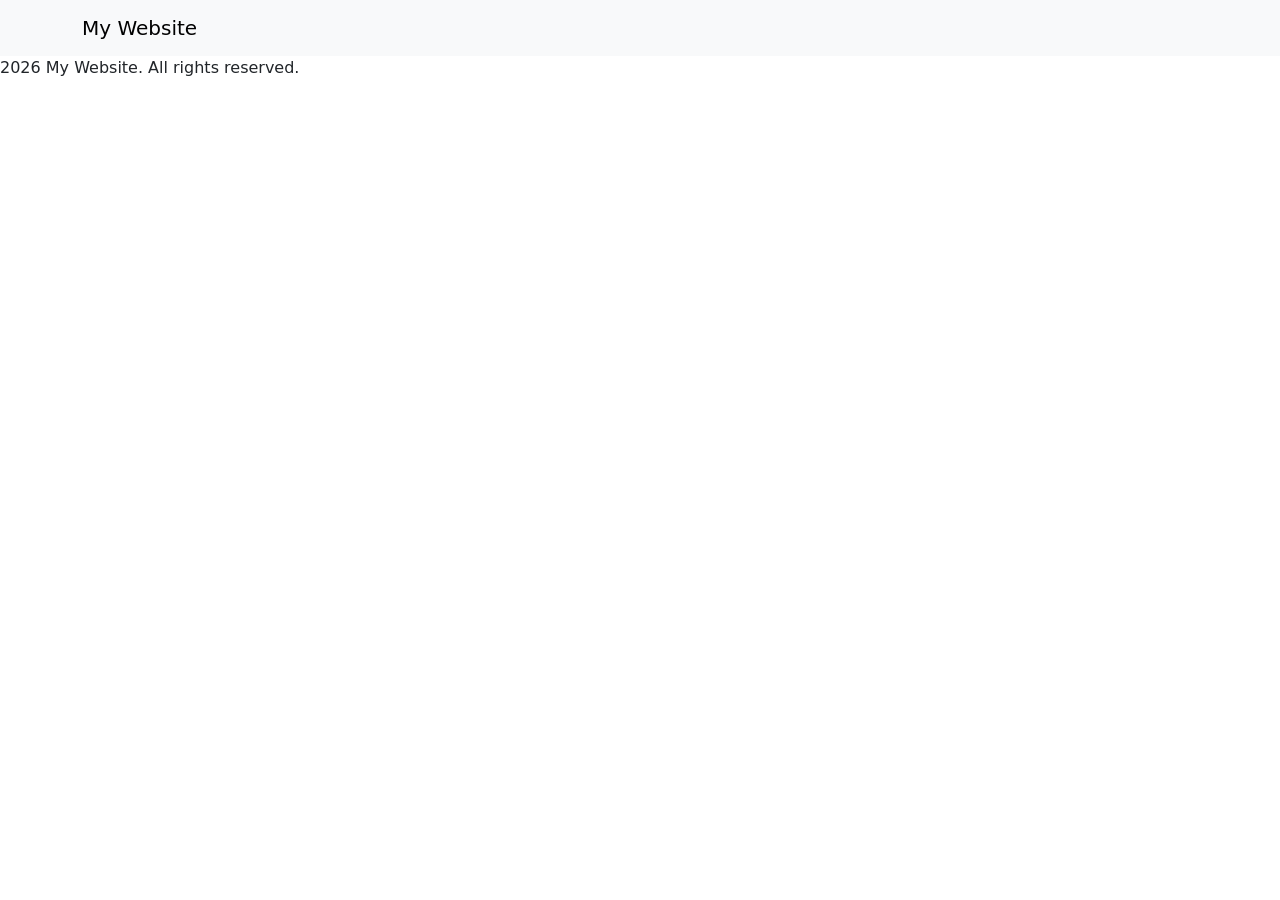
==== index.html @ c9a03036 "AJOUT => header" ====
<!DOCTYPE html>
<html lang="en">
<head>
    <meta charset="UTF-8">
    <meta name="viewport" content="width=device-width, initial-scale=1.0">
    <title>Document</title>

    <!-- Bootstrap CSS -->
    <link href="https://cdn.jsdelivr.net/npm/bootstrap@5.0.2/dist/css/bootstrap.min.css" rel="stylesheet" integrity="sha384-EVSTQN3/azprG1Anm3QDgpJLIm9Nao0Yz1ztcQTwFspd3yD65VohhpuuCOmLASjC" crossorigin="anonymous">
</head>
<body>
    <header>
        <nav class="navbar navbar-expand-lg navbar-light bg-light">
            <div class="container">
                <a class="navbar-brand" href="#">My Website</a>
            </div>
        </nav>
    </header>

    <!-- Bootstrap JS -->
    <script src="https://cdn.jsdelivr.net/npm/bootstrap@5.0.2/dist/js/bootstrap.bundle.min.js" integrity="sha384-MrcW6ZMFYlzcLA8Nl+NtUVF0sA7MsXsP1UyJoMp4YLEuNSfAP+JcXn/tWtIaxVXM" crossorigin="anonymous"></script>
</body>
<footer>
    <p>2026 My Website. All rights reserved.</p>
</footer>
</html>
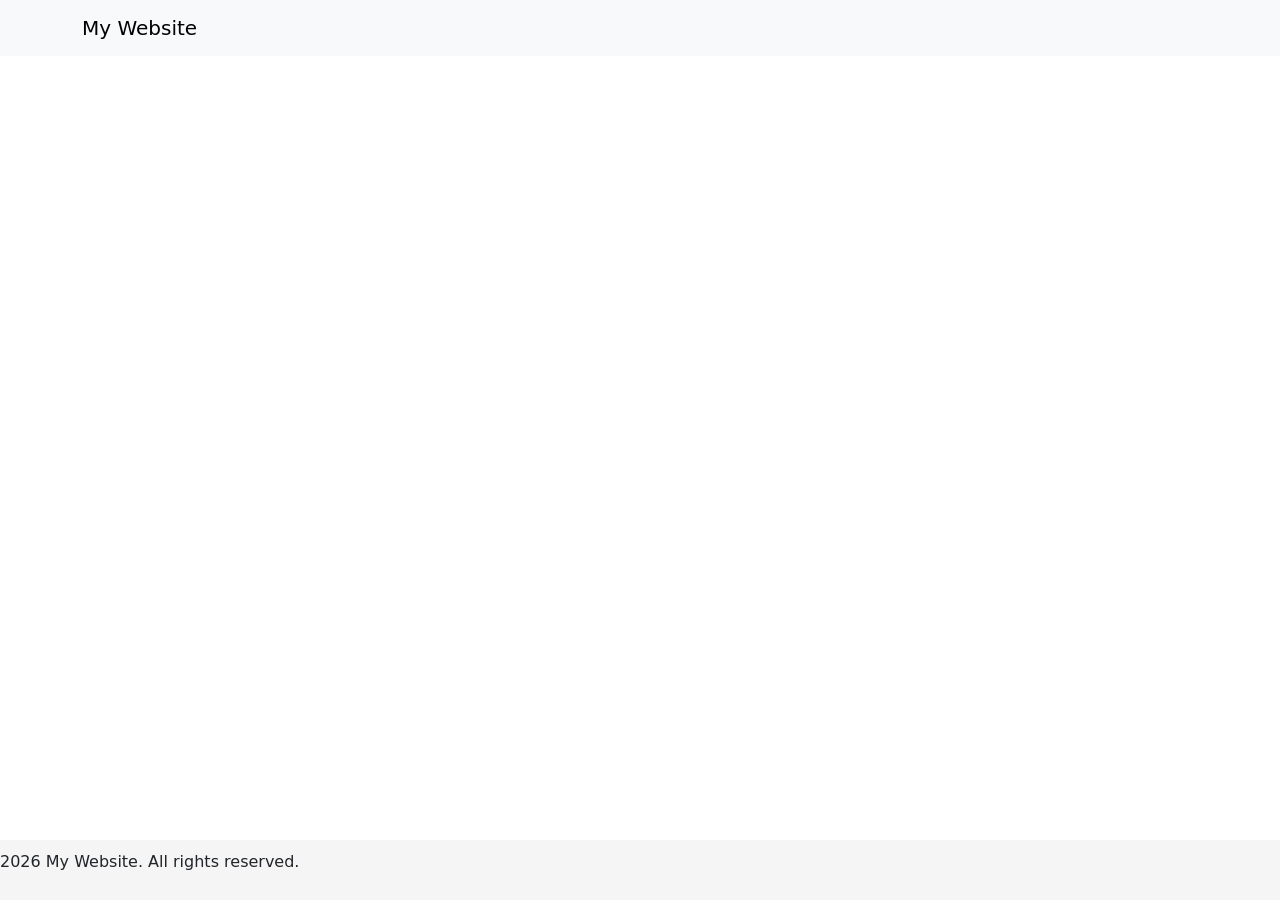
==== commit 68f46793: "MAJ => index.html => utilisation base.css" ====
--- a/index.html
+++ b/index.html
@@ -6,7 +6,9 @@
     <title>Document</title>
 
     <!-- Bootstrap CSS -->
-    <link href="https://cdn.jsdelivr.net/npm/bootstrap@5.0.2/dist/css/bootstrap.min.css" rel="stylesheet" integrity="sha384-EVSTQN3/azprG1Anm3QDgpJLIm9Nao0Yz1ztcQTwFspd3yD65VohhpuuCOmLASjC" crossorigin="anonymous">
+    <link href="https://cdn.jsdelivr.net/npm/bootstrap@5.0.2/dist/css/bootstrap.min.css" rel="stylesheet" 
+    integrity="sha384-EVSTQN3/azprG1Anm3QDgpJLIm9Nao0Yz1ztcQTwFspd3yD65VohhpuuCOmLASjC" crossorigin="anonymous">
+    <link rel="stylesheet" href="CSS/base.css">
 </head>
 <body>
     <header>
--- a/CSS/base.css
+++ b/CSS/base.css
@@ -0,0 +1,29 @@
+#reseaux {
+    display: grid;
+    justify-content: flex-end;
+}
+
+@media (min-width: 992px) {
+    #nav_div_button_menu {
+        display: none;
+    }
+}
+
+@media (max-width: 991.98px) { 
+    .container-navbar-perso {
+        margin-left: 0 !important;
+    }
+    #reseaux {
+        justify-content: flex-end;
+    }
+ }
+
+footer {
+    position: absolute;
+    bottom: 0;
+    width: 100%;
+    height: 60px;
+    background-color: #f5f5f5;
+    display: grid;
+    align-items: center;
+}
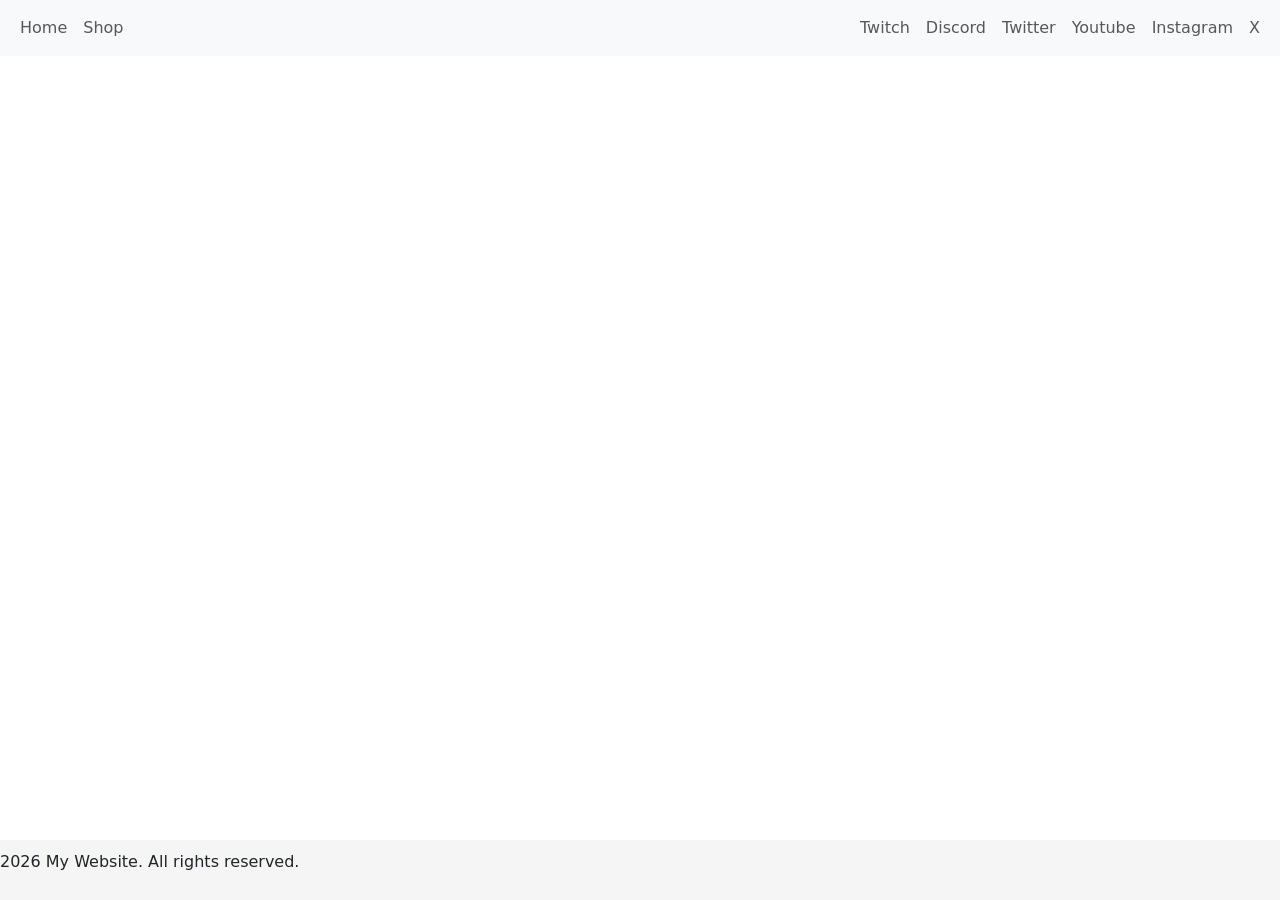
==== commit cdc78f3d: "MAJ => index.html => insertion du navbar via js" ====
--- a/index.html
+++ b/index.html
@@ -11,16 +11,13 @@
     <link rel="stylesheet" href="CSS/base.css">
 </head>
 <body>
-    <header>
-        <nav class="navbar navbar-expand-lg navbar-light bg-light">
-            <div class="container">
-                <a class="navbar-brand" href="#">My Website</a>
-            </div>
-        </nav>
+    <header id="my_header" include_html_perso="composant/navbar.html">
     </header>
 
     <!-- Bootstrap JS -->
-    <script src="https://cdn.jsdelivr.net/npm/bootstrap@5.0.2/dist/js/bootstrap.bundle.min.js" integrity="sha384-MrcW6ZMFYlzcLA8Nl+NtUVF0sA7MsXsP1UyJoMp4YLEuNSfAP+JcXn/tWtIaxVXM" crossorigin="anonymous"></script>
+    <script src="https://cdn.jsdelivr.net/npm/bootstrap@5.0.2/dist/js/bootstrap.bundle.min.js" 
+    integrity="sha384-MrcW6ZMFYlzcLA8Nl+NtUVF0sA7MsXsP1UyJoMp4YLEuNSfAP+JcXn/tWtIaxVXM" crossorigin="anonymous"></script>
+    <script src="js/navbar.js"></script>
 </body>
 <footer>
     <p>2026 My Website. All rights reserved.</p>
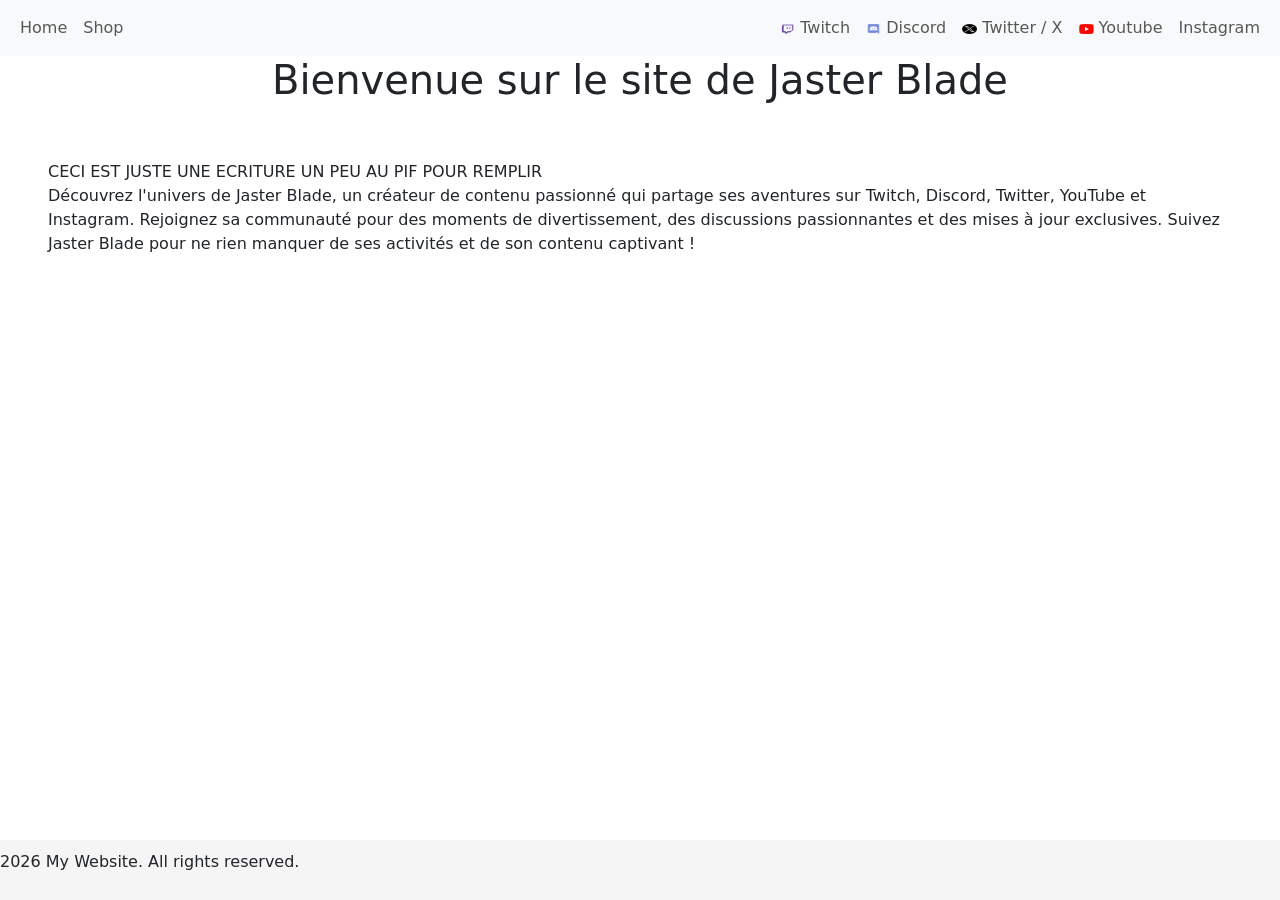
==== commit 881f9df4: "AJOUT => index.html => titre page + 1er block pour écriture (présentation ou autre)" ====
--- a/index.html
+++ b/index.html
@@ -3,7 +3,7 @@
 <head>
     <meta charset="UTF-8">
     <meta name="viewport" content="width=device-width, initial-scale=1.0">
-    <title>Document</title>
+    <title>Jaster Blade</title>
 
     <!-- Bootstrap CSS -->
     <link href="https://cdn.jsdelivr.net/npm/bootstrap@5.0.2/dist/css/bootstrap.min.css" rel="stylesheet" 
@@ -14,6 +14,20 @@
     <header id="my_header" include_html_perso="composant/navbar.html">
     </header>
 
+    <div class="justify-content-center align-items-center d-flex pb-5">
+        <h1>Bienvenue sur le site de Jaster Blade</h1>
+    </div>
+    <div class="d-flex mx-5 justify-content-center align-items-center">
+        <p>
+            CECI EST JUSTE UNE ECRITURE UN PEU AU  PIF POUR REMPLIR
+            <br>
+            Découvrez l'univers de Jaster Blade, un créateur de contenu passionné qui partage ses aventures sur Twitch, Discord, Twitter, YouTube et Instagram. 
+            Rejoignez sa communauté pour des moments de divertissement, des discussions passionnantes et des mises à jour exclusives. 
+            Suivez Jaster Blade pour ne rien manquer de ses activités et de son contenu captivant !
+        </p>
+    </div>
+    
+
     <!-- Bootstrap JS -->
     <script src="https://cdn.jsdelivr.net/npm/bootstrap@5.0.2/dist/js/bootstrap.bundle.min.js" 
     integrity="sha384-MrcW6ZMFYlzcLA8Nl+NtUVF0sA7MsXsP1UyJoMp4YLEuNSfAP+JcXn/tWtIaxVXM" crossorigin="anonymous"></script>
--- a/CSS/base.css
+++ b/CSS/base.css
@@ -3,20 +3,30 @@
     justify-content: flex-end;
 }
 
-@media (min-width: 992px) {
+@media (min-width: 991.99px) {
     #nav_div_button_menu {
         display: none;
     }
 }
 
-@media (max-width: 991.98px) { 
+@media (max-width: 991.98px) {
+     #nav_div_button_menu {
+        margin-left: 0 !important;
+        margin-right: 0 !important;
+    }
     .container-navbar-perso {
         margin-left: 0 !important;
+        margin-right: 0 !important;
     }
-    #reseaux {
-        justify-content: flex-end;
+    #menu_reseaux {
+        width: 150px;
     }
  }
+
+.icon-item-menu {
+    width: 15px;
+    height: 10px;
+}
 
 footer {
     position: absolute;
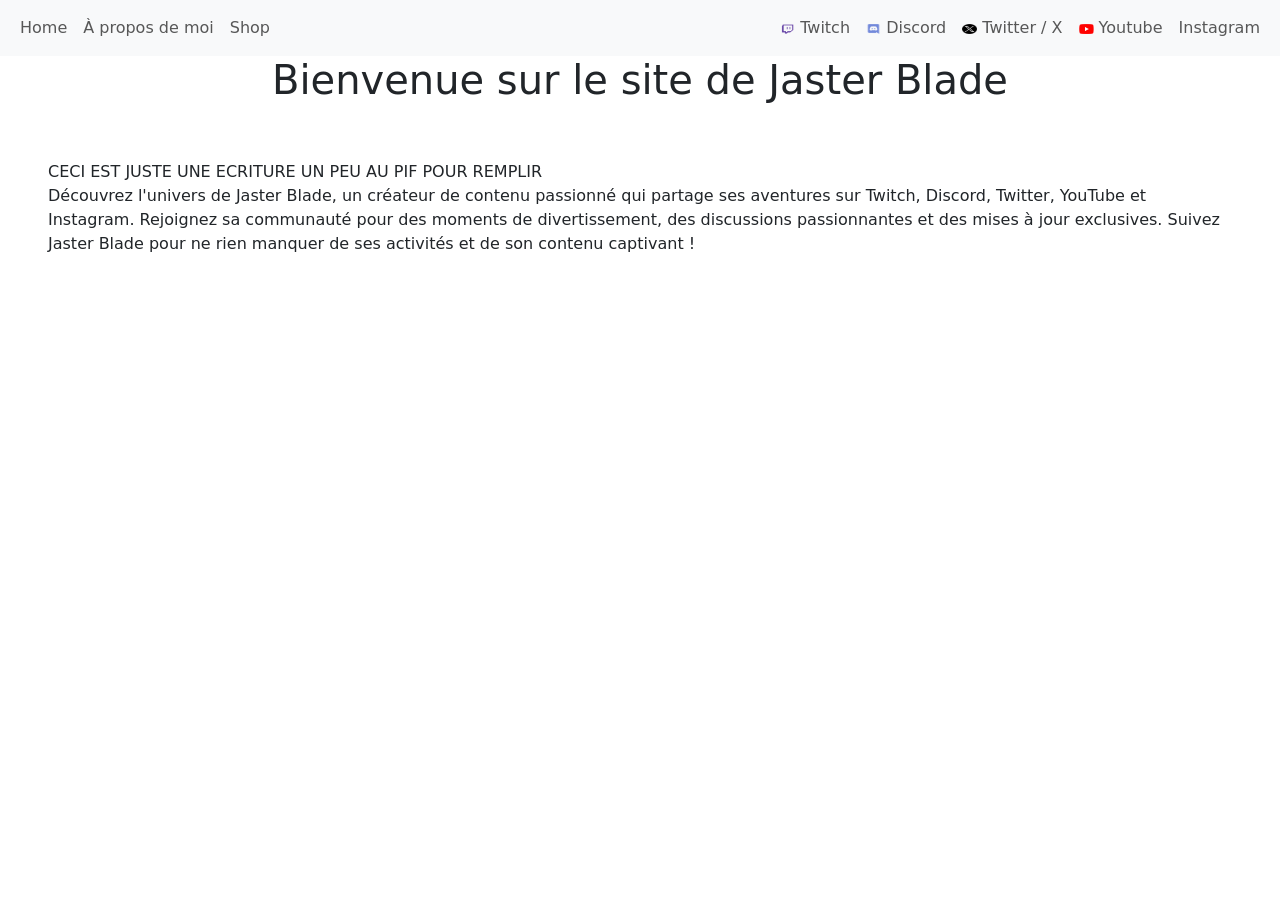
==== commit 499392e9: "AJOUT + MAJ => index.html => ajout d'une aprtie twitch pc et d'une autre pour tel/tablette +  maj du" ====
--- a/index.html
+++ b/index.html
@@ -9,6 +9,7 @@
     <link href="https://cdn.jsdelivr.net/npm/bootstrap@5.0.2/dist/css/bootstrap.min.css" rel="stylesheet" 
     integrity="sha384-EVSTQN3/azprG1Anm3QDgpJLIm9Nao0Yz1ztcQTwFspd3yD65VohhpuuCOmLASjC" crossorigin="anonymous">
     <link rel="stylesheet" href="CSS/base.css">
+    <link rel="stylesheet" href="CSS/index.css">
 </head>
 <body>
     <header id="my_header" include_html_perso="composant/navbar.html">
@@ -17,7 +18,8 @@
     <div class="justify-content-center align-items-center d-flex pb-5">
         <h1>Bienvenue sur le site de Jaster Blade</h1>
     </div>
-    <div class="d-flex mx-5 justify-content-center align-items-center">
+
+    <div class="d-flex mx-5 justify-content-center align-items-center pb-5">
         <p>
             CECI EST JUSTE UNE ECRITURE UN PEU AU  PIF POUR REMPLIR
             <br>
@@ -26,14 +28,23 @@
             Suivez Jaster Blade pour ne rien manquer de ses activités et de son contenu captivant !
         </p>
     </div>
+
+    <div class="d-flex mx-5 justify-content-center align-items-center">
+        <!-- Add a placeholder for the Twitch embed -->
+        <div id="twitch_embed_other"></div>
+        <div id="twitch_embed_pc"></div>
+    </div>
     
 
     <!-- Bootstrap JS -->
     <script src="https://cdn.jsdelivr.net/npm/bootstrap@5.0.2/dist/js/bootstrap.bundle.min.js" 
     integrity="sha384-MrcW6ZMFYlzcLA8Nl+NtUVF0sA7MsXsP1UyJoMp4YLEuNSfAP+JcXn/tWtIaxVXM" crossorigin="anonymous"></script>
+    <!-- Load the Twitch embed script -->
+    <script src="https://embed.twitch.tv/embed/v1.js"></script>
     <script src="js/navbar.js"></script>
+    <script src="js/index.js"></script>
 </body>
-<footer>
+<!-- <footer>
     <p>2026 My Website. All rights reserved.</p>
-</footer>
+</footer> -->
 </html>
--- a/CSS/base.css
+++ b/CSS/base.css
@@ -21,7 +21,7 @@
     #menu_reseaux {
         width: 150px;
     }
- }
+}
 
 .icon-item-menu {
     width: 15px;
--- a/CSS/index.css
+++ b/CSS/index.css
@@ -0,0 +1,11 @@
+@media (min-width: 991.99px) {
+    #twitch_embed_other {
+        display: none;
+    }
+}
+
+@media (max-width: 991.98px) {
+    #twitch_embed_pc {
+        display: none;
+    }
+ }
